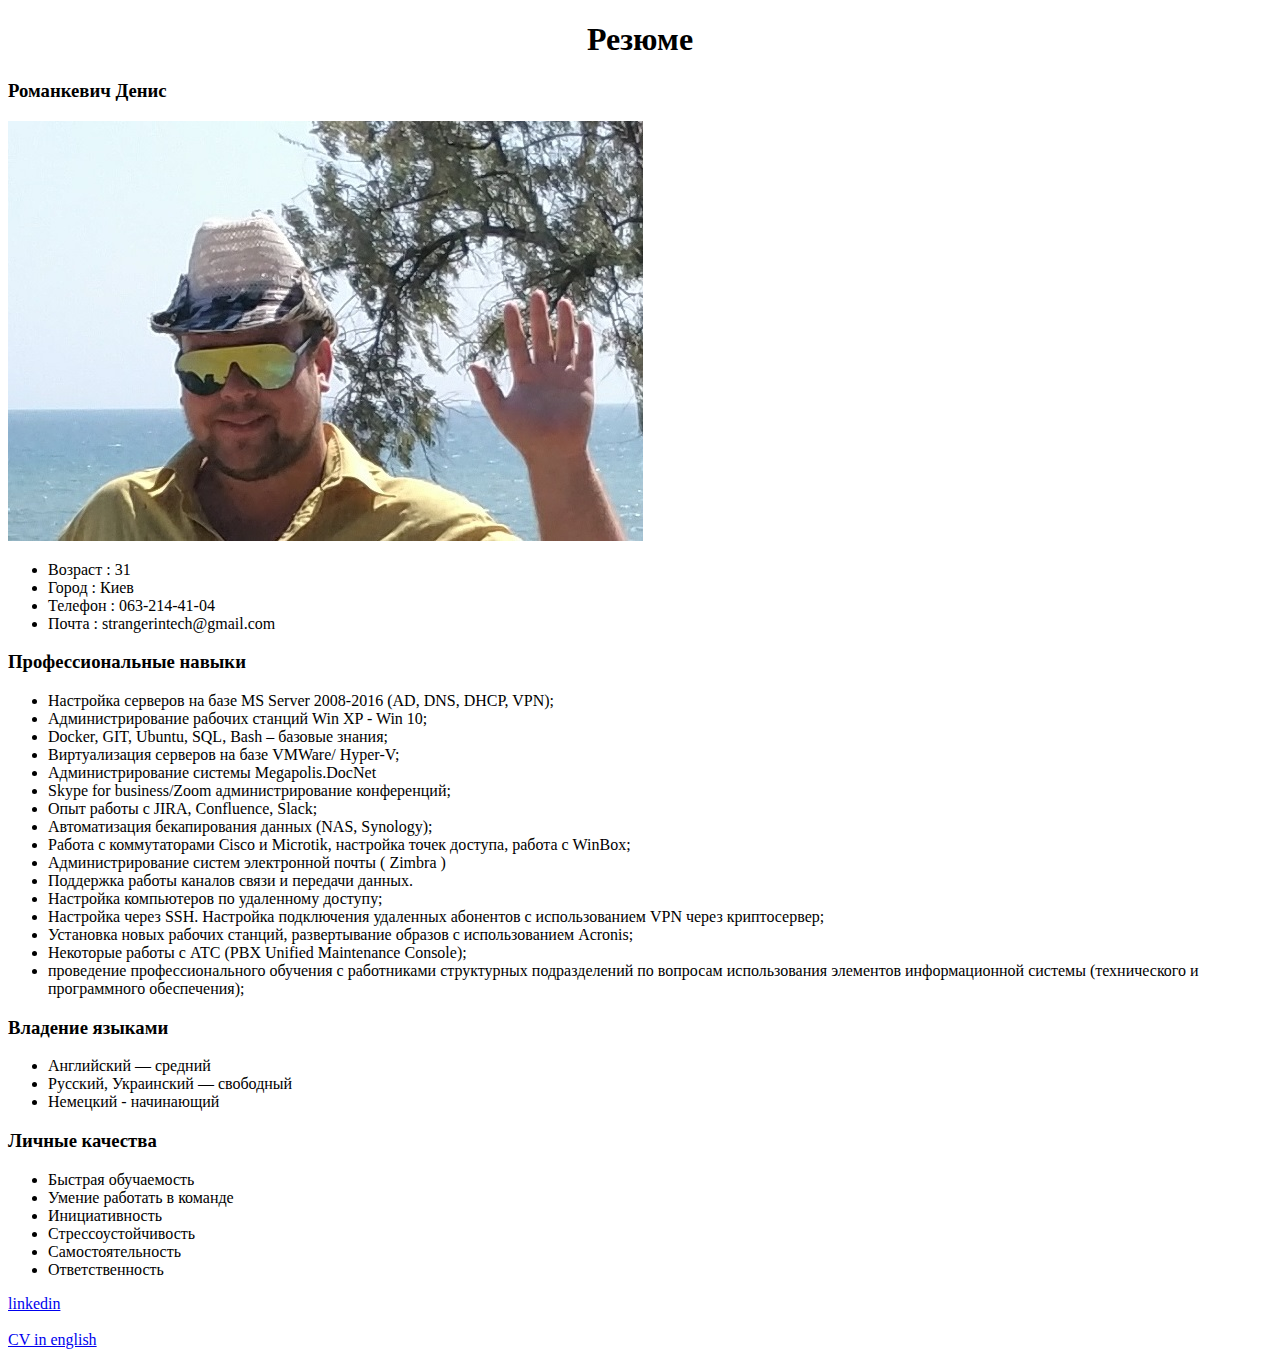
==== 01/index.html @ 843d188e "first add homework" ====
<!DOCTYPE html>
<html lang="ru">

<head>
    <meta charset="UTF-8">
    <meta http-equiv="X-UA-Compatible" content="IE=edge">
    <meta name="viewport" content="width=device-width, initial-scale=1.0">
    <title>Резюме</title>
</head>

<body>
    <h1 style="text-align: center;">Резюме</h1>

    <h3>Романкевич Денис</h3>

    <img src="images/1.jpg" alt="CV-photo">


    <ul>
        <li>Возраст : 31</li>
        <li>Город : Киев</li>
        <li>Телефон : 063-214-41-04</li>
                    <li>Почта : strangerintech@gmail.com</li>
    </ul>

    <h3>Профессиональные навыки</h3>


    <ul>
        <li>Настройка серверов на базе MS Server 2008-2016 (AD, DNS, DHCP, VPN);</li>
        <li>Администрирование рабочих станций Win XP - Win 10;</li>
        <li>Docker, GIT, Ubuntu, SQL, Bash – базовые знания;</li>
        <li>Виртуализация серверов на базе VMWare/ Hyper-V;</li>
        <li>Администрирование системы Megapolis.DocNet</li>
        <li>Skype for business/Zoom администрирование конференций;</li>
        <li>Опыт работы с JIRA, Confluence, Slack;</li>
        <li>Автоматизация бекапирования данных (NAS, Synology);</li>
        <li>Работа с коммутаторами Cisco и Microtik, настройка точек доступа, работа с WinBox;</li>
        <li>Администрирование систем электронной почты ( Zimbra )</li>
        <li>Поддержка работы каналов связи и передачи данных.</li>
        <li>Настройка компьютеров по удаленному доступу;</li>
        <li>Настройка через SSH. Настройка подключения удаленных абонентов с использованием VPN через криптосервер;</li>
        <li>Установка новых рабочих станций, развертывание образов с использованием Acronis;</li>
        <li>Некоторые работы с АТС (PBX Unified Maintenance Console);</li>
        <li>проведение профессионального обучения с работниками структурных подразделений по вопросам использования
            элементов информационной системы (технического и программного обеспечения);</li>
    </ul>

    <h3>Владение языками</h3>
    <ul>
        <li>Английский — средний</li>
        <li>Русский, Украинский — свободный</li>
        <li>Немецкий - начинающий</li>
    </ul>

    <h3>Личные качества</h3>
    <ul>
        <li>Быстрая обучаемость</li>
        <li>Умение работать в команде</li>
        <li>Инициативность</li>
        <li>Стрессоустойчивость</li>
        <li>Самостоятельность</li>
        <li>Ответственность</li>
    </ul>

    <a href="https://www.linkedin.com/" target="_blank" rel="noopener noreferrer">linkedin</a>
    <br><br>
    <a href="en-vers.html">CV in english</a>
</body>

</html>
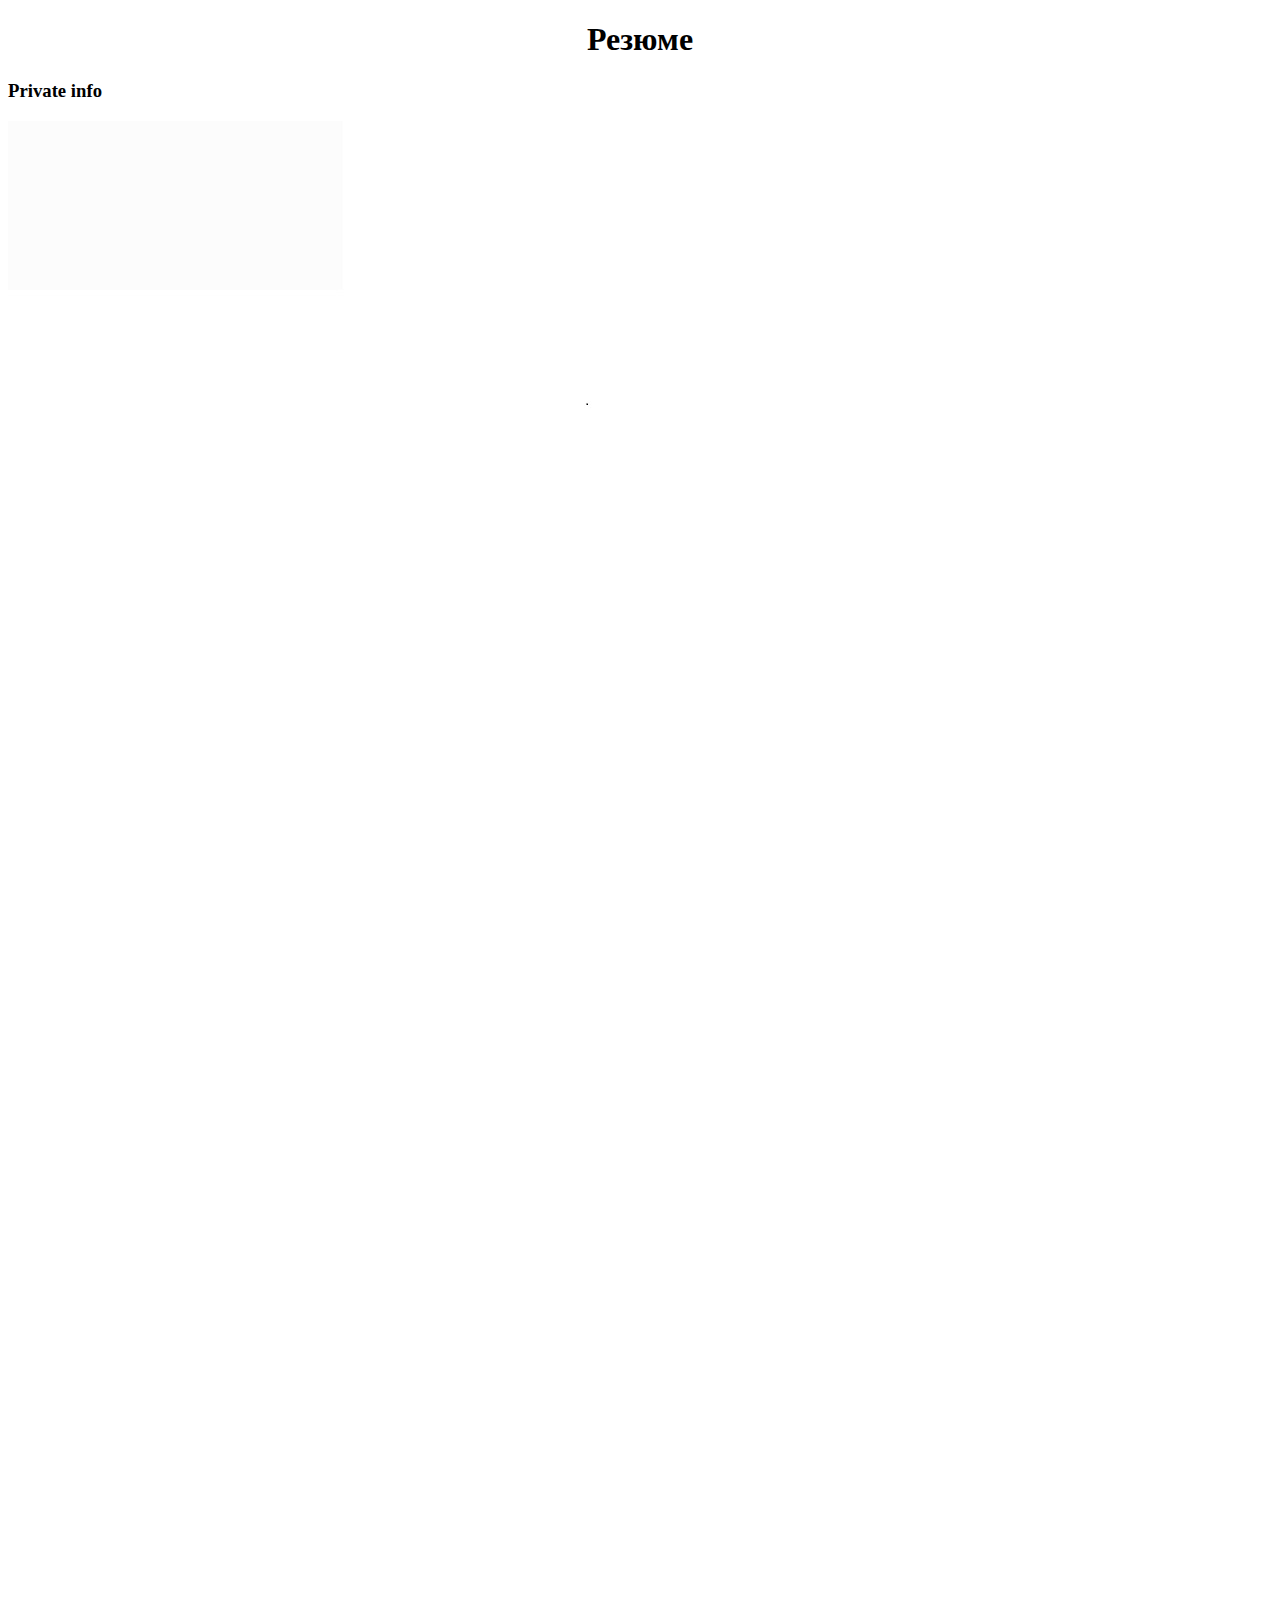
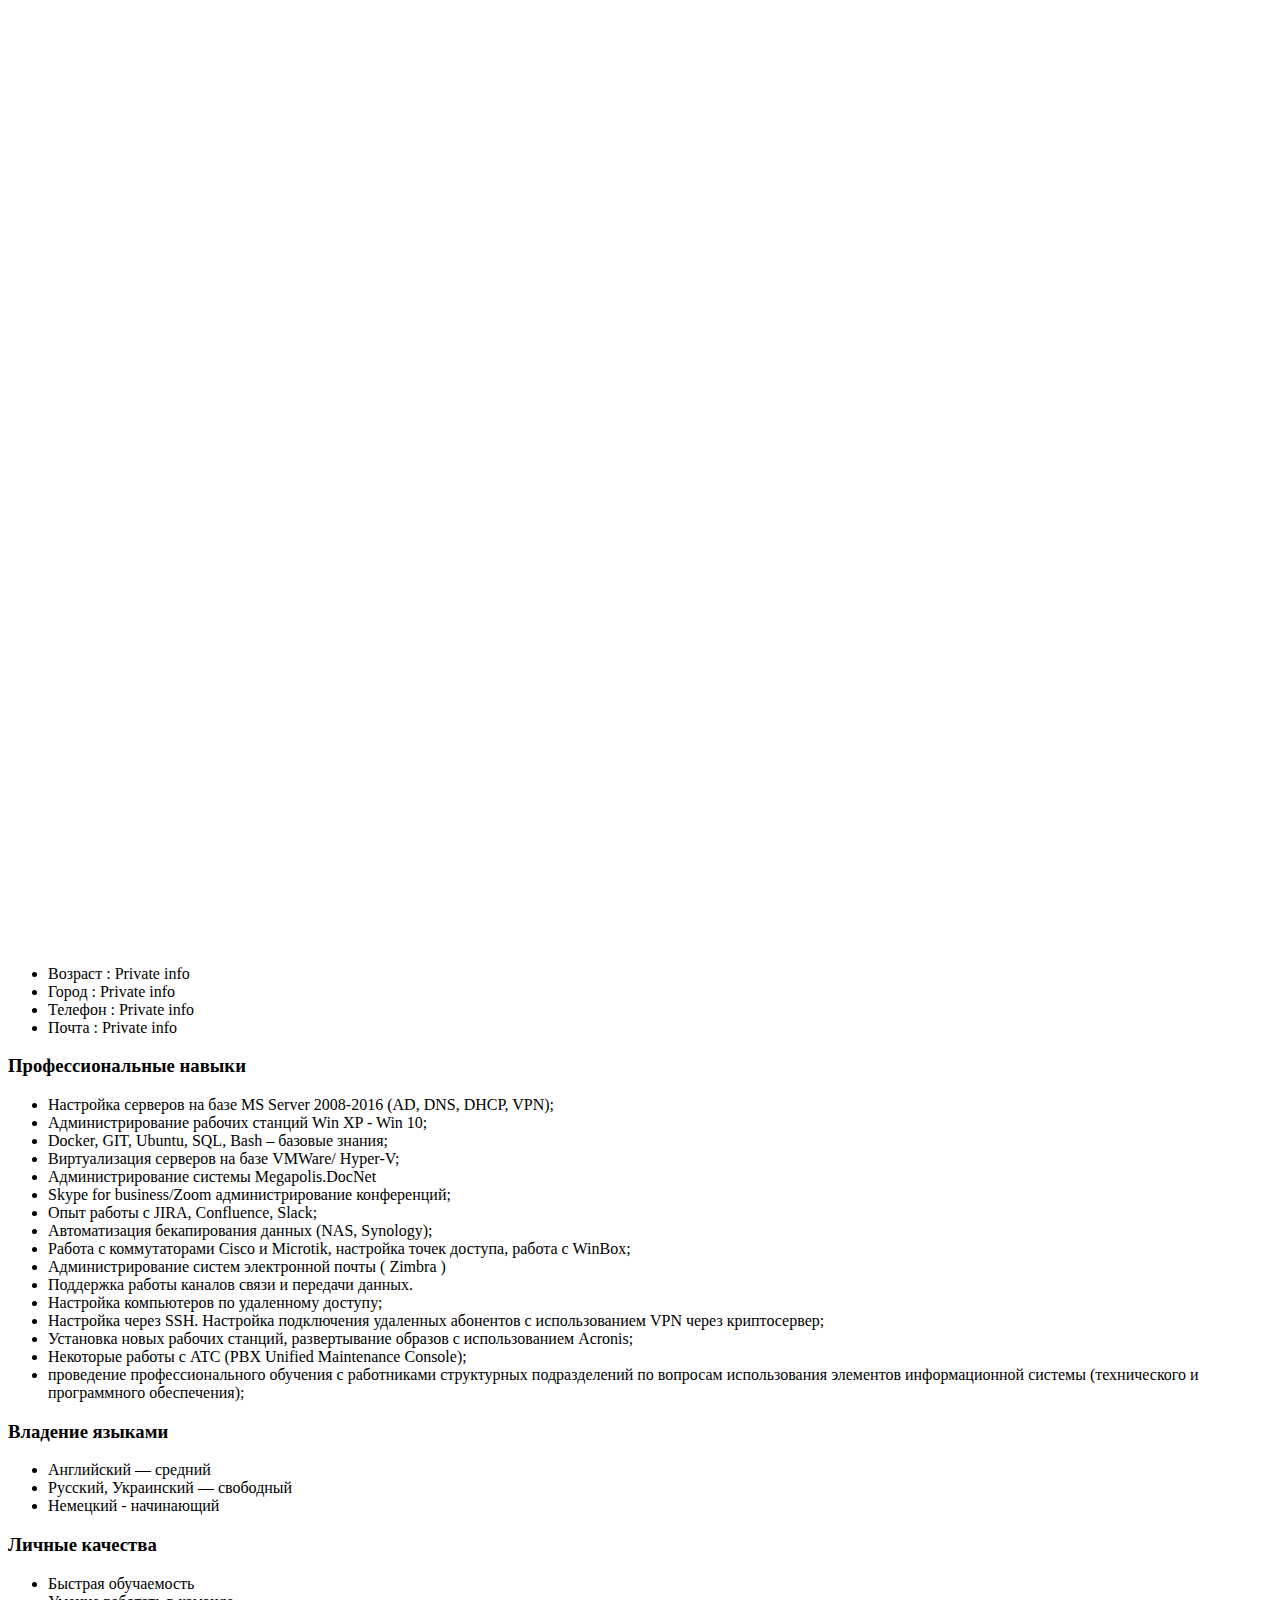
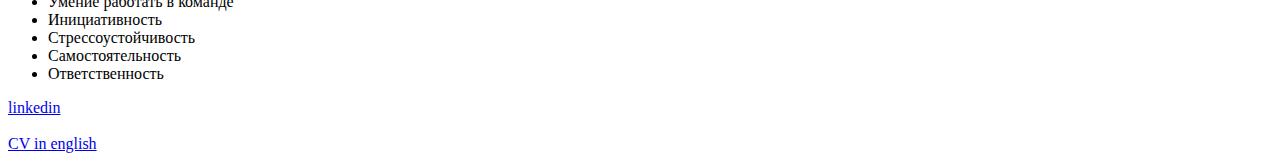
==== commit f537c072: "fix info" ====
--- a/01/index.html
+++ b/01/index.html
@@ -11,16 +11,16 @@
 <body>
     <h1 style="text-align: center;">Резюме</h1>
 
-    <h3>Романкевич Денис</h3>
+    <h3>Private info</h3>
 
     <img src="images/1.jpg" alt="CV-photo">
 
 
     <ul>
-        <li>Возраст : 31</li>
-        <li>Город : Киев</li>
-        <li>Телефон : 063-214-41-04</li>
-                    <li>Почта : strangerintech@gmail.com</li>
+        <li>Возраст : Private info</li>
+        <li>Город : Private info</li>
+        <li>Телефон : Private info</li>
+                    <li>Почта : Private info</li>
     </ul>
 
     <h3>Профессиональные навыки</h3>
